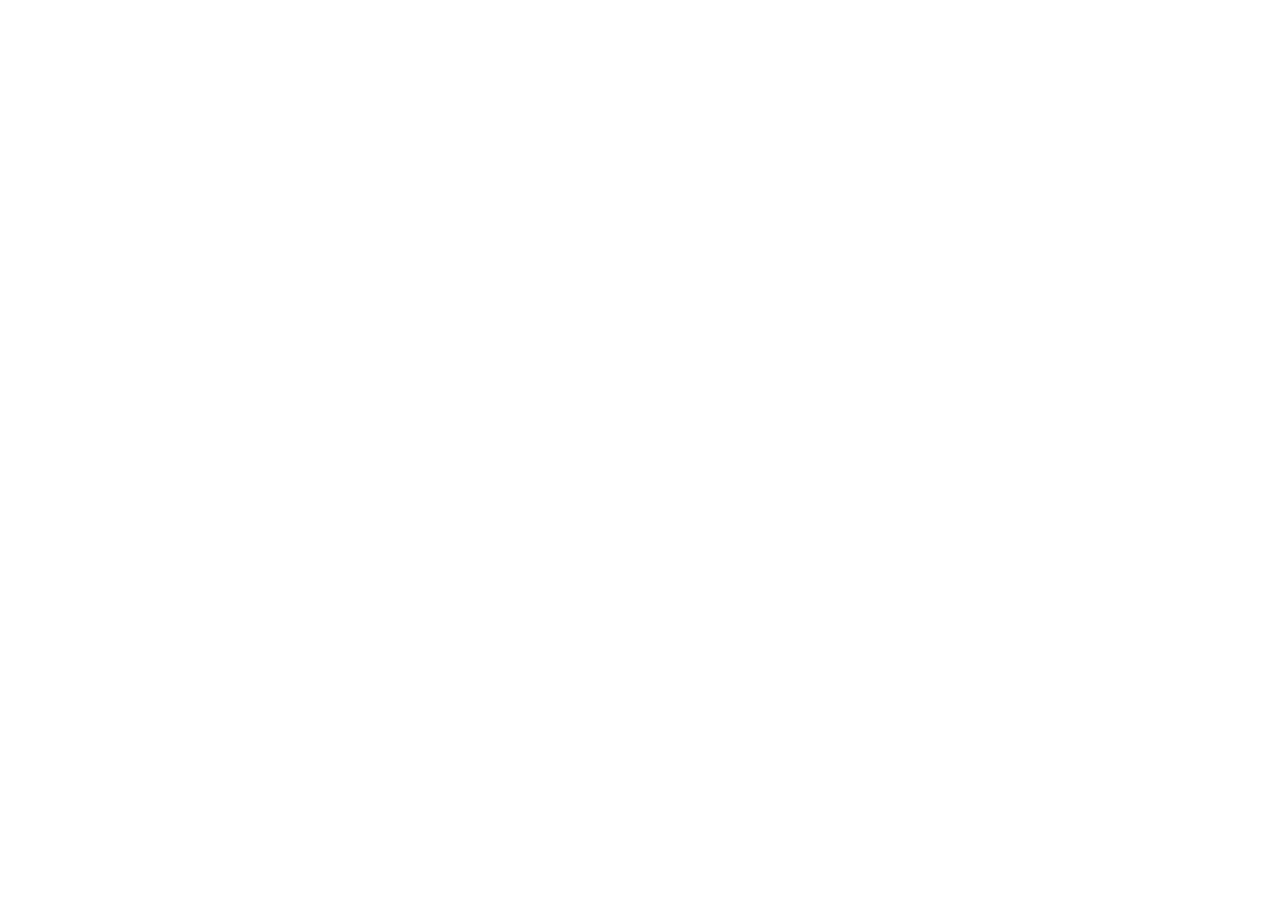
==== index.html @ b4256810 "first commit" ====
<!DOCTYPE html>
<html lang="en">
<head>
    <meta charset="UTF-8">
    <meta name="viewport" content="width=device-width, initial-scale=1.0">
    <title>7in1 Impact Ecosystem</title>
    <!-- Bootstrap CSS -->
    <link href="https://cdn.jsdelivr.net/npm/bootstrap@5.3.0/dist/css/bootstrap.min.css" rel="stylesheet">
    <!-- Font Awesome -->
    <link rel="stylesheet" href="https://cdnjs.cloudflare.com/ajax/libs/font-awesome/6.4.0/css/all.min.css">
    <!-- Google Fonts -->
    <link href="https://fonts.googleapis.com/css2?family=Outfit:wght@300;400;600;800&family=Inter:wght@300;400;600&display=swap" rel="stylesheet">
    <!-- Custom CSS -->
    <link rel="stylesheet" href="style.css">
</head>
<body>
    <!-- Animated Particles Background -->
    <div id="particles-js" style="position: fixed; top: 0; left: 0; width: 100%; height: 100%; z-index: -1;"></div>
    <div id="app" v-cloak>
        <!-- Navigation Bar -->
        <nav class="navbar navbar-expand-lg fixed-top custom-nav" :class="{'scrolled': isScrolled}">
            <div class="container">
                <a class="navbar-brand text-gradient" href="#">
                    <i class="fa-solid fa-globe"></i> 7in1 Impact Ecosystem
                </a>
                <button class="navbar-toggler" type="button" data-bs-toggle="collapse" data-bs-toggle="collapse" data-bs-target="#navbarNav" aria-controls="navbarNav" aria-expanded="false" aria-label="Toggle navigation">
                    <span class="navbar-toggler-icon"></span>
                </button>
                <div class="collapse navbar-collapse" id="navbarNav">
                    <ul class="navbar-nav ms-auto">
                        <li class="nav-item">
                            <a class="nav-link nav-hover" href="#featured">Featured</a>
                        </li>
                        <li class="nav-item">
                            <a class="nav-link nav-hover" href="#marketplace">MarketPlace</a>
                        </li>
                        <li class="nav-item">
                            <a class="nav-link nav-hover" href="#services">Services</a>
                        </li>
                        <li class="nav-item">
                            <a class="nav-link nav-hover" href="#ngo-finder">NGO Finder</a>
                        </li>
                        <li class="nav-item">
                            <a class="nav-link nav-hover" href="#admin">Admin</a>
                        </li>
                        <li class="nav-item dropdown">
                            <a class="nav-link dropdown-toggle nav-hover" href="#" id="joinUsDropdown" role="button" data-bs-toggle="dropdown" aria-expanded="false">
                                JoinUs
                            </a>
                            <ul class="dropdown-menu custom-dropdown" aria-labelledby="joinUsDropdown">
                                <li><a class="dropdown-item" href="https://forms.gle/7NYadWarP4W64kip8" target="_blank"><i class="fa-solid fa-handshake"></i> VOLUNTEER</a></li>
                                <li><a class="dropdown-item" href="https://forms.gle/3xSx2DRRLrf7gck87 " target="_blank"><i class="fa-solid fa-house-chimney-medical"></i> NGO</a></li>
                                <li><a class="dropdown-item" href="https://forms.gle/kdPxoanTKxRAXRpi9" target="_blank"><i class="fa-solid fa-building"></i> CSR COMPANY</a></li>
                            </ul>
                        </li>
                    </ul>
                </div>
            </div>
        </nav>

        <!-- Hero Section -->
        <section class="hero-section" id="hero">
            <div class="hero-overlay"></div>
            <div class="container h-100">
                <div class="row h-100 align-items-center justify-content-center text-center">
                    <div class="col-lg-10 hero-content">
                        <h1 class="display-3 fw-bold text-white animate-fade-in-up">WELCOME To 7in1 Impact Ecosystem</h1>
                        <p class="lead mt-4 animate-fade-in-up delay-1">Connecting NGOs, volunteers and Companies To Create A Real Social Impact In India..</p>
                        <h4 class="fst-italic text-glow mt-4 animate-fade-in-up delay-2">"Be the change you wish to see in the world"</h4>
                        <div class="mt-5 animate-fade-in-up delay-3">
                            <a href="#featured" class="btn btn-glow rounded-pill px-5 py-3">Explore Now</a>
                        </div>
                    </div>
                </div>
            </div>
        </section>

        <!-- Featured Section -->
        <section class="featured-section section-padding" id="featured">
            <div class="container">
                <div class="text-center mb-5 section-title-wrapper">
                    <h2 class="section-title text-white">FEATURED</h2>
                    <div class="title-underline"></div>
                </div>
                
                <div class="row g-4">
                    <!-- Featured Item 1 -->
                    <div class="col-lg-4 col-md-6">
                        <div class="feature-card glass-card">
                            <div class="card-img-wrapper">
                                <img src="imag/Volunteer.jpeg" class="card-img-top" alt="Featured Impact 1">
                                <div class="img-overlay"></div>
                            </div>
                            <div class="card-body">
                                <h4 class="card-title text-white">Empower Volunteers</h4>
                                <p class="card-text text-white">Join forces with passionate individuals and make a tangible difference in the community through active participation and support.</p>
                            </div>
                        </div>
                    </div>
                    <!-- Featured Item 2 -->
                    <div class="col-lg-4 col-md-6">
                        <div class="feature-card glass-card">
                            <div class="card-img-wrapper">
                                <img src="imag/ngo directory.jpeg" class="card-img-top" alt="Featured Impact 2">
                                <div class="img-overlay"></div>
                            </div>
                            <div class="card-body">
                                <h4 class="card-title text-white">Support NGOs</h4>
                                <p class="card-text text-white">Empower grassroots organizations by providing them with the necessary resources and tools to scale their social impact.</p>
                            </div>
                        </div>
                    </div>
                    <!-- Featured Item 3 -->
                    <div class="col-lg-4 col-md-6">
                        <div class="feature-card glass-card">
                            <div class="card-img-wrapper">
                                <img src="imag/CSR project.jpeg" class="card-img-top" alt="Featured Impact 3">
                                <div class="img-overlay"></div>
                            </div>
                            <div class="card-body">
                                <h4 class="card-title text-white">CSR Initiatives</h4>
                                <p class="card-text text-white">Facilitate impactful corporate social responsibility programs that align with sustainable development goals for a better tomorrow.</p>
                            </div>
                        </div>
                    </div>
                    <!-- Featured Item 4 -->
                    <div class="col-lg-4 col-md-6">
                        <div class="feature-card glass-card">
                            <div class="card-img-wrapper">
                                <img src="imag/real_impact.png" class="card-img-top" alt="Featured Impact 4">
                                <div class="img-overlay"></div>
                            </div>
                            <div class="card-body">
                                <h4 class="card-title text-white">Make a Real Impact</h4>
                                <p class="card-text text-white">Experience the joy of transforming lives and creating a self-sustaining ecosystem that fosters growth, hope, and real change.</p>
                            </div>
                        </div>
                    </div>
                    <!-- Featured Item 5 -->
                    <div class="col-lg-4 col-md-6">
                        <div class="feature-card glass-card">
                            <div class="card-img-wrapper">
                                <img src="https://images.unsplash.com/photo-1542601906990-b4d3fb778b09?auto=format&fit=crop&w=600&q=80" class="card-img-top" alt="Featured Impact 5">
                                <div class="img-overlay"></div>
                            </div>
                            <div class="card-body">
                                <h4 class="card-title text-white">Drive Sustainability</h4>
                                <p class="card-text text-white">Adopt and promote eco-friendly practices to protect our environment and ensure a greener, sustainable future for generations.</p>
                            </div>
                        </div>
                    </div>
                    <!-- Featured Item 6 -->
                    <div class="col-lg-4 col-md-6">
                        <div class="feature-card glass-card">
                            <div class="card-img-wrapper">
                                <img src="https://images.unsplash.com/photo-1576091160399-112ba8d25d1d?auto=format&fit=crop&w=600&q=80" class="card-img-top" alt="Featured Impact 6">
                                <div class="img-overlay"></div>
                            </div>
                            <div class="card-body">
                                <h4 class="card-title text-white">Community Health</h4>
                                <p class="card-text text-white">Improve well-being and healthcare awareness among rural and urban sectors to build stronger, healthier communities together.</p>
                            </div>
                        </div>
                    </div>
                </div>
            </div>
        </section>

        <!-- NGO Marketplace Section -->
        <section class="marketplace-section section-padding" id="marketplace">
            <div class="container">
                <div class="text-center mb-5 section-title-wrapper">
                    <h2 class="section-title text-white">NGO MarketPlace</h2>
                    <div class="title-underline"></div>
                </div>

                <div class="row g-4 justify-content-center">
                    <!-- Marketplace Item 1 -->
                    <div class="col-lg-4 col-md-6">
                        <div class="market-card glass-card">
                            <div class="card-img-wrapper">
                                <img src="imag/Handcrafted  Diyas.jpeg" class="card-img-top" alt="Marketplace Product 1">
                                <div class="badge-custom">Handmade</div>
                            </div>
                            <div class="card-body text-center">
                                <h5 class="card-heading text-white">Handcrafted  Diyas</h5>
                                <h6 class="card-title text-white mb-3">Every diya is a spark of hope, created by a visually impaired artisan. Light up a dream this festive season.</h6>
                                <h3 class="price-tag text-white mb-4">₹649</h3>
                                <button class="btn btn-outline-glow rounded-pill w-100 text-white">View More <i class="fa-solid fa-arrow-right ms-2"></i></button>
                            </div>
                        </div>
                    </div>
                    <!-- Marketplace Item 2 -->
                    <div class="col-lg-4 col-md-6">
                        <div class="market-card glass-card">
                            <div class="card-img-wrapper">
                                <img src="imag/Eco-Friendly Tote Bags.jpeg" class="card-img-top" alt="Marketplace Product 2">
                                <div class="badge-custom">Handmade</div>
                            </div>
                            <div class="card-body text-center">
                                <h5 class="card-heading text-white">Eco-Friendly Tote Bags</h5>
                                <h6 class="card-title text-white mb-3">Woven with purpose, each bag tells a story of resilience and independence—buy a bag, be a beacon of change</h6>
                                <h3 class="price-tag text-white mb-4">₹799</h3>
                                <button class="btn btn-outline-glow rounded-pill w-100 text-white">View More <i class="fa-solid fa-arrow-right ms-2"></i></button>
                            </div>
                        </div>
                    </div>
                    <!-- Marketplace Item 3 -->
                    <div class="col-lg-4 col-md-6">
                        <div class="market-card glass-card">
                            <div class="card-img-wrapper">
                                <img src="imag/Natural Bamboo Basket.jpeg" class="card-img-top" alt="Marketplace Product 3">
                                <div class="badge-custom">Handmade</div>
                            </div>
                            <div class="card-body text-center">
                                <h5 class="card-heading text-white">Natural Bamboo Basket</h5>
                                <h6 class="card-title text-white mb-3">"Eco-friendly choices that empower lives. Choose bamboo, choose a purpose."</h6>
                                <h3 class="price-tag text-white mb-4">₹949</h3>
                                <button class="btn btn-outline-glow rounded-pill w-100 text-white">View More <i class="fa-solid fa-arrow-right ms-2"></i></button>
                            </div>
                        </div>
                    </div>
                </div>
            </div>
        </section>
        
        <!-- Platform Monetization Services Section -->
        <section class="services-section section-padding" id="services">
            <div class="container">
                <div class="text-center mb-5 section-title-wrapper">
                    <h2 class="section-title text-white">Platform Monetization Services</h2>
                    <div class="title-underline"></div>
                </div>
                <div class="row g-4">
                    <!-- Service Item 1 -->
                    <div class="col-lg-4 col-md-6">
                        <div class="service-card white-card text-center transition-hover">
                            <div class="card-body p-4">
                                <h4 class="card-title text-dark-gradient mb-4 fw-bold">NGO Marketing Services</h4>
                                <div class="card-img-wrapper mb-4 custom-img-rect">
                                    <img src="https://images.unsplash.com/photo-1557838923-2985c318be48?auto=format&fit=crop&w=600&q=80" class="img-fluid" alt="Service 1">
                                </div>
                                <p class="card-text text-dark-gradient">Amplify your reach and impact.</p>
                            </div>
                        </div>
                    </div>
                    <!-- Service Item 2 -->
                    <div class="col-lg-4 col-md-6">
                        <div class="service-card white-card text-center transition-hover">
                            <div class="card-body p-4">
                                <h4 class="card-title text-dark-gradient mb-4 fw-bold">Impact Report</h4>
                                <div class="card-img-wrapper mb-4 custom-img-rect">
                                    <img src="https://images.unsplash.com/photo-1460925895917-afdab827c52f?auto=format&fit=crop&w=600&q=80" alt="Impact Report" class="img-fluid" alt="Service 2">
                                </div>
                                <p class="card-text text-dark-gradient">Detailed analytics of your growth.</p>
                            </div>
                        </div>
                    </div>
                    <!-- Service Item 3 -->
                    <div class="col-lg-4 col-md-6">
                        <div class="service-card white-card text-center transition-hover">
                            <div class="card-body p-4">
                                <h4 class="card-title text-dark-gradient mb-4 fw-bold">Data Management</h4>
                                <div class="card-img-wrapper mb-4 custom-img-rect">
                                    <img src="https://images.unsplash.com/photo-1504868584819-f8e8b4b6d7e3?auto=format&fit=crop&w=600&q=80" class="img-fluid" alt="Service 3">
                                </div>
                                <p class="card-text text-dark-gradient">Secure and efficient data handling.</p>
                            </div>
                        </div>
                    </div>
                    <!-- Service Item 4 -->
                    <div class="col-lg-4 col-md-6">
                        <div class="service-card white-card text-center transition-hover">
                            <div class="card-body p-4">
                                <h4 class="card-title text-dark-gradient mb-4 fw-bold">Volunteer Campaigns</h4>
                                <div class="card-img-wrapper mb-4 custom-img-rect">
                                    <img src="https://images.unsplash.com/photo-1542810634-71277d95dcbb?auto=format&fit=crop&w=600&q=80" class="img-fluid" alt="Service 4">
                                </div>
                                <p class="card-text text-dark-gradient">Mobilize teams for your core cause.</p>
                            </div>
                        </div>
                    </div>
                    <!-- Service Item 5 -->
                    <div class="col-lg-4 col-md-6">
                        <div class="service-card white-card text-center transition-hover">
                            <div class="card-body p-4">
                                <h4 class="card-title text-dark-gradient mb-4 fw-bold">Our Events</h4>
                                <div class="card-img-wrapper mb-4 custom-img-rect">
                                    <img src="https://images.unsplash.com/photo-1505373877841-8d25f7d46678?auto=format&fit=crop&w=600&q=80" class="img-fluid" alt="Service 5">
                                </div>
                                <p class="card-text text-dark-gradient">Join community-driven gatherings.</p>
                            </div>
                        </div>
                    </div>
                    <!-- Service Item 6 -->
                    <div class="col-lg-4 col-md-6">
                        <div class="service-card white-card text-center transition-hover">
                            <div class="card-body p-4">
                                <h4 class="card-title text-dark-gradient mb-4 fw-bold">Events Highlights</h4>
                                <div class="card-img-wrapper mb-4 custom-img-rect">
                                    <img src="https://images.unsplash.com/photo-1514525253161-7a46d19cd819?auto=format&fit=crop&w=600&q=80" class="img-fluid" alt="Service 6">
                                </div>
                                <p class="card-text text-dark-gradient">Relive our most impactful moments.</p>
                            </div>
                        </div>
                    </div>
                </div>
            </div>
        </section>

        <!-- Find NGOs Near You Section -->
        <section class="ngo-finder-section section-padding" id="ngo-finder">
            <div class="container">
                <div class="text-center mb-5 section-title-wrapper">
                    <h2 class="section-title text-white">Find NGOs Near You</h2>
                    <div class="title-underline"></div>
                </div>
                
                <!-- Search Box -->
                <div class="row justify-content-center mb-5 animate-fade-in-up">
                    <div class="col-lg-8">
                        <div class="search-box-wrapper glass-card p-2 d-flex align-items-center">
                            <i class="fa-solid fa-location-dot ms-3 me-2 fs-4" style="color: var(--primary-light);"></i>
                            <input type="text" v-model="searchQuery" @keyup.enter="searchLocation" class="form-control border-0 bg-transparent text-white custom-search-input" placeholder="Search by City, Pincode, or Address...">
                            <button @click="searchLocation" class="btn btn-glow rounded-pill px-4 px-md-5 ms-2 fw-bold">Search</button>
                        </div>
                    </div>
                </div>

                <!-- Map -->
                <div class="row animate-fade-in-up delay-1">
                    <div class="col-12">
                        <div class="map-wrapper glass-card p-3">
                            <div class="map-container" style="border-radius: 15px; overflow: hidden; position: relative; width: 100%; height: 500px;">
                                <!-- Google Map embedded inside -->
                                <iframe 
                                    :src="mapSrc" 
                                    width="100%" height="100%" style="border:0;" allowfullscreen="" loading="lazy" referrerpolicy="no-referrer-when-downgrade">
                                </iframe>
                                <div class="map-overlay"></div>
                            </div>
                        </div>
                    </div>
                </div>
            </div>
        </section>
        
        <!-- Footer snippet -->
        <footer class="footer-section py-4 text-center">
            <div class="container">
                <p class="mb-0 text-muted">&copy; 2026 7in1 Impact Ecosystem. All rights reserved.</p>
            </div>
        </footer>
    </div>

    <!-- Vue 3 -->
    <script src="https://unpkg.com/vue@3/dist/vue.global.js"></script>
    <!-- Bootstrap JS Bundle -->
    <script src="https://cdn.jsdelivr.net/npm/bootstrap@5.3.0/dist/js/bootstrap.bundle.min.js"></script>
    <!-- Particles JS -->
    <script src="https://cdn.jsdelivr.net/particles.js/2.0.0/particles.min.js"></script>
    <script>
        particlesJS('particles-js', {
            "particles": {
                "number": { "value": 80, "density": { "enable": true, "value_area": 800 } },
                "color": { "value": ["#9b51e0", "#f06292", "#bb86fc"] },
                "shape": { "type": "circle" },
                "opacity": { "value": 0.5, "random": true },
                "size": { "value": 4, "random": true },
                "line_linked": { "enable": true, "distance": 150, "color": "#9b51e0", "opacity": 0.3, "width": 1 },
                "move": { "enable": true, "speed": 2, "direction": "none", "random": true, "out_mode": "out" }
            },
            "interactivity": {
                "detect_on": "canvas",
                "events": {
                    "onhover": { "enable": true, "mode": "grab" },
                    "onclick": { "enable": true, "mode": "push" },
                    "resize": true
                },
                "modes": {
                    "grab": { "distance": 140, "line_linked": { "opacity": 0.8 } },
                    "push": { "particles_nb": 4 }
                }
            },
            "retina_detect": true
        });
    </script>
    <!-- Custom Script -->
    <script src="app.js"></script>
</body>
</html>
---- style.css ----
:root {
    --primary: #9b51e0;
    --primary-light: #bb86fc;
    --secondary: #f06292;
    --dark-bg: #0b0c10;
    --dark-surface: #1f2833;
    --text-main: #ffffff;
    --text-muted: #c5c6c7;
    --glass-bg: rgba(31, 40, 51, 0.4);
    --glass-border: rgba(255, 255, 255, 0.1);
    --neon-glow: 0 0 10px rgba(155, 81, 224, 0.5), 0 0 20px rgba(240, 98, 146, 0.5);
    --transition: all 0.3s ease-in-out;
}

body {
    font-family: 'Inter', sans-serif;
    background: linear-gradient(-45deg, #0b0c10, #170d24, #121a2f, #1e0b24);
    background-size: 400% 400%;
    animation: gradientBG 15s ease infinite;
    color: var(--text-main);
    overflow-x: hidden;
    position: relative;
}

@keyframes gradientBG {
    0% { background-position: 0% 50%; }
    50% { background-position: 100% 50%; }
    100% { background-position: 0% 50%; }
}

h1, h2, h3, h4, h5, h6 {
    font-family: 'Outfit', sans-serif;
}

/* Typography & Utility */
.text-gradient {
    background: linear-gradient(45deg, var(--primary-light), var(--secondary));
    -webkit-background-clip: text;
    -webkit-text-fill-color: transparent;
    background-clip: text;
}
.text-gradient-light {
    background: linear-gradient(to right, #ffffff, var(--primary-light), var(--secondary));
    -webkit-background-clip: text;
    -webkit-text-fill-color: transparent;
    background-clip: text;
}
.text-dark-gradient {
    background: linear-gradient(45deg, #141e30, #243b55);
    -webkit-background-clip: text;
    -webkit-text-fill-color: transparent;
    background-clip: text;
}
.text-glow {
    text-shadow: 0 0 15px rgba(255, 255, 255, 0.6);
}
.section-padding {
    padding: 100px 0;
}
[v-cloak] {
    display: none;
}

/* Animations */
@keyframes fadeInUp {
    from {
        opacity: 0;
        transform: translateY(30px);
    }
    to {
        opacity: 1;
        transform: translateY(0);
    }
}
.animate-fade-in-up {
    animation: fadeInUp 1s ease forwards;
    opacity: 0;
}
.delay-1 { animation-delay: 0.2s; }
.delay-2 { animation-delay: 0.4s; }
.delay-3 { animation-delay: 0.6s; }

/* Navbar */
.custom-nav {
    transition: var(--transition);
    padding: 20px 0;
    background: transparent;
}
.custom-nav.scrolled {
    background: rgba(11, 12, 16, 0.9);
    backdrop-filter: blur(10px);
    padding: 10px 0;
    border-bottom: 1px solid var(--glass-border);
    box-shadow: 0 4px 30px rgba(0, 0, 0, 0.5);
}
.navbar-brand {
    font-weight: 800;
    font-size: 1.5rem;
    letter-spacing: 1px;
}
.nav-hover {
    color: var(--text-main) !important;
    font-weight: 600;
    position: relative;
    padding: 0.5rem 1rem !important;
    margin: 0 5px;
    transition: var(--transition);
}
.nav-hover::after {
    content: '';
    position: absolute;
    width: 0;
    height: 2px;
    bottom: 0;
    left: 50%;
    background: linear-gradient(45deg, var(--primary), var(--secondary));
    transition: var(--transition);
    transform: translateX(-50%);
    box-shadow: 0 0 8px var(--primary);
}
.nav-hover:hover::after {
    width: 80%;
}
.nav-hover:hover {
    color: var(--primary-light) !important;
    transform: translateY(-2px);
}

/* Dropdown */
.custom-dropdown {
    background: rgba(31, 40, 51, 0.85);
    backdrop-filter: blur(15px);
    border: 1px solid var(--glass-border);
    border-radius: 12px;
    padding: 10px 0;
    box-shadow: 0 10px 30px rgba(0, 0, 0, 0.5);
    animation: fadeInUp 0.3s ease forwards;
}
.custom-dropdown .dropdown-item {
    color: var(--text-main);
    padding: 10px 20px;
    font-weight: 500;
    transition: var(--transition);
    display: flex;
    align-items: center;
    gap: 10px;
}
.custom-dropdown .dropdown-item:hover {
    background: rgba(255, 255, 255, 0.1);
    color: var(--primary-light);
    transform: translateX(5px);
}

/* Hero Section */
.hero-section {
    position: relative;
    height: 100vh;
    background: url('assets/img/hero.png') center/cover no-repeat fixed;
    display: flex;
    align-items: center;
}
.hero-overlay {
    position: absolute;
    top: 0; left: 0; width: 100%; height: 100%;
    background: linear-gradient(135deg, rgba(11, 12, 16, 0.9) 0%, rgba(31, 40, 51, 0.7) 100%);
    z-index: 1;
}
.hero-content {
    position: relative;
    z-index: 2;
}
.hero-content .display-3 {
    letter-spacing: 2px;
}
.hero-content .lead {
    font-size: 1.3rem;
    color: #e0e0e0;
}

/* Buttons */
.btn-glow {
    background: linear-gradient(45deg, var(--primary), var(--secondary));
    color: white;
    font-weight: 600;
    border: none;
    transition: var(--transition);
    box-shadow: 0 4px 15px rgba(155, 81, 224, 0.4);
}
.btn-glow:hover {
    transform: translateY(-3px) scale(1.05);
    box-shadow: var(--neon-glow);
    color: white;
}
.btn-outline-glow {
    background: transparent;
    color: var(--text-main);
    border: 2px solid var(--primary);
    font-weight: 600;
    transition: var(--transition);
}
.btn-outline-glow:hover {
    background: var(--primary);
    box-shadow: 0 0 15px var(--primary);
    color: white;
    transform: translateY(-2px);
}

/* Section Title */
.section-title-wrapper {
    position: relative;
    display: inline-block;
}
.section-title {
    font-weight: 800;
    font-size: 2.5rem;
    letter-spacing: 2px;
    margin-bottom: 10px;
}
.title-underline {
    height: 4px;
    width: 60px;
    background: linear-gradient(90deg, var(--primary), var(--secondary));
    margin: 0 auto;
    border-radius: 2px;
    box-shadow: 0 0 10px var(--primary);
}

/* Cards (Glassmorphism) */
.glass-card {
    background: var(--glass-bg);
    backdrop-filter: blur(12px);
    border: 1px solid var(--glass-border);
    border-radius: 20px;
    overflow: hidden;
    transition: var(--transition);
    height: 100%;
}
.glass-card:hover {
    transform: translateY(-10px);
    box-shadow: 0 15px 35px rgba(0, 0, 0, 0.5), 0 0 15px rgba(155, 81, 224, 0.2);
    border-color: rgba(255, 255, 255, 0.2);
}
.white-card {
    background: rgba(255, 255, 255, 0.65);
    backdrop-filter: blur(15px);
    -webkit-backdrop-filter: blur(15px);
    border: 1px solid rgba(255, 255, 255, 0.5);
    border-radius: 20px;
    overflow: hidden;
    transition: var(--transition);
    height: 100%;
    box-shadow: 0 8px 32px 0 rgba(31, 38, 135, 0.37);
}
.white-card:hover {
    transform: translateY(-10px);
    background: rgba(255, 255, 255, 0.85);
    box-shadow: 0 15px 35px rgba(0, 0, 0, 0.2), 0 0 15px rgba(155, 81, 224, 0.3);
    border-color: rgba(255, 255, 255, 0.8);
}
.card-img-wrapper {
    position: relative;
    overflow: hidden;
}
.glass-card img {
    transition: transform 0.6s ease;
    height: 250px;
    object-fit: cover;
    width: 100%;
}
.glass-card:hover img {
    transform: scale(1.1);
}
.img-overlay {
    position: absolute;
    top: 0; left: 0; width: 100%; height: 100%;
    background: linear-gradient(to top, rgba(11,12,16,1), transparent);
    opacity: 0.8;
}
.feature-card .card-body {
    padding: 25px;
    position: relative;
    z-index: 2;
}
.feature-card .card-title {
    font-weight: 700;
    margin-bottom: 15px;
}

/* MarketPlace Card */
.market-card {
    position: relative;
}
.market-card .card-img-wrapper img {
    height: 300px;
}
.badge-custom {
    position: absolute;
    top: 15px;
    right: 15px;
    background: linear-gradient(45deg, var(--secondary), #ff9a9e);
    color: white;
    padding: 5px 15px;
    border-radius: 20px;
    font-size: 0.85rem;
    font-weight: 600;
    box-shadow: 0 4px 10px rgba(0,0,0,0.3);
    z-index: 2;
}
.market-card .card-body {
    padding: 30px 20px;
}
.market-card .card-heading {
    font-weight: 700;
    font-size: 1.4rem;
}
.market-card .price-tag {
    font-weight: 800;
    font-size: 2rem;
}
/* Service Card */
.custom-img-rect {
    width: 100%;
    height: 180px;
    border-radius: 12px;
    overflow: hidden;
    border: 2px solid var(--primary);
    box-shadow: 0 0 15px rgba(155, 81, 224, 0.3);
    transition: var(--transition);
}
.custom-img-rect img {
    width: 100%;
    height: 100%;
    object-fit: cover;
    transition: transform 0.5s ease;
}
.transition-hover:hover .custom-img-rect {
    border-color: var(--secondary);
    box-shadow: 0 0 25px rgba(240, 98, 146, 0.5);
}
.transition-hover:hover .custom-img-rect img {
    transform: scale(1.08);
}

/* NGO Finder */
.search-box-wrapper {
    border-radius: 50px;
    box-shadow: 0 5px 20px rgba(0,0,0,0.4);
}
.custom-search-input:focus {
    outline: none;
    box-shadow: none;
    background: transparent !important;
    color: white !important;
}
.custom-search-input::placeholder {
    color: rgba(255, 255, 255, 0.5);
}
.map-container {
    box-shadow: 0 10px 30px rgba(0,0,0,0.5);
}
.map-overlay {
    position: absolute;
    top: 0; left: 0; width: 100%; height: 100%;
    pointer-events: none;
    border: 2px solid rgba(255,255,255,0.05);
    border-radius: 15px;
    box-shadow: inset 0 0 20px rgba(0,0,0,0.5);
}

/* Responsive */
@media (max-width: 991px) {
    .custom-nav {
        background: rgba(11, 12, 16, 0.95);
        backdrop-filter: blur(10px);
    }
    .hero-content .display-3 {
        font-size: 2.5rem;
    }
}
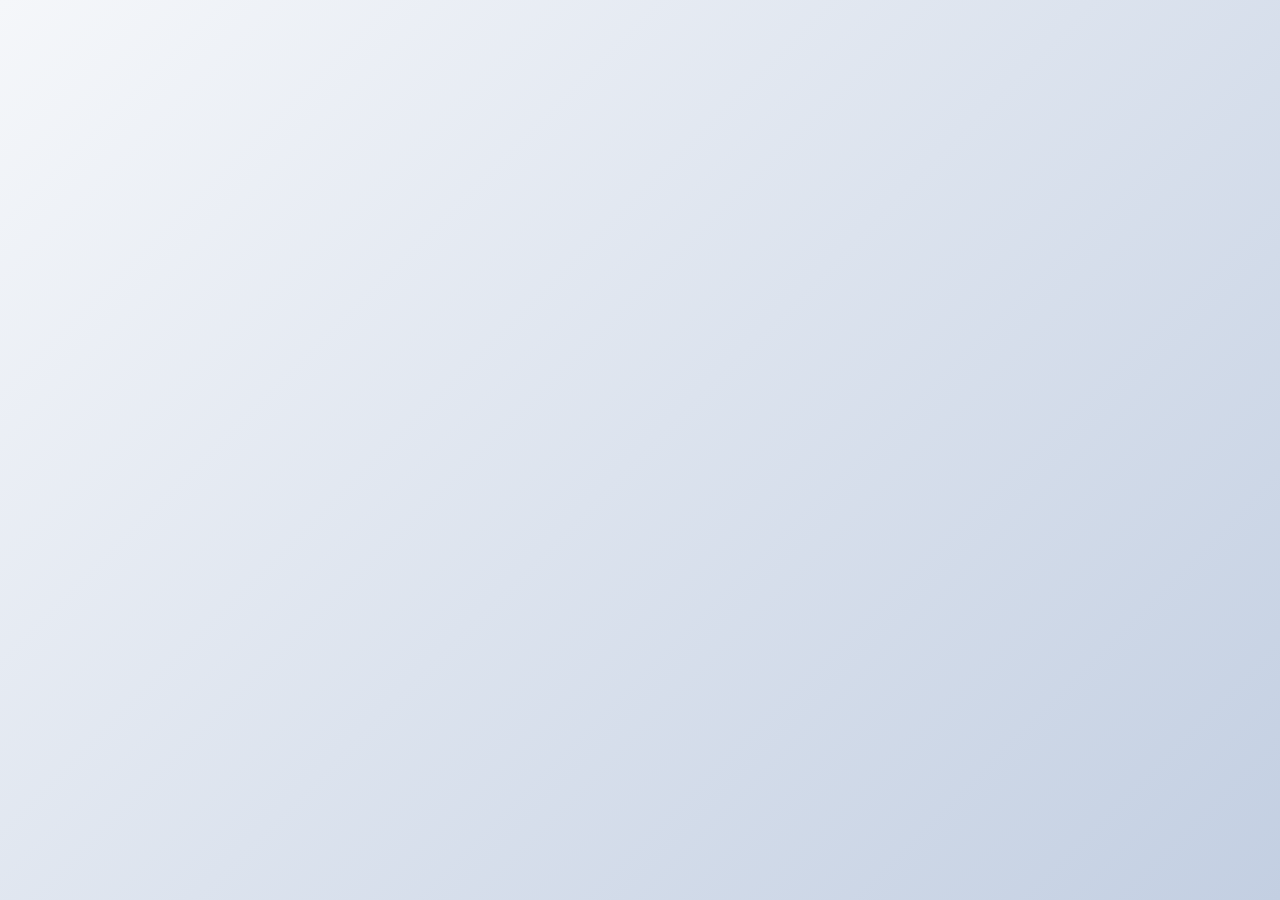
==== commit e4be9a84: "first commit" ====
--- a/index.html
+++ b/index.html
@@ -14,8 +14,8 @@
     <link rel="stylesheet" href="style.css">
 </head>
 <body>
-    <!-- Animated Particles Background -->
-    <div id="particles-js" style="position: fixed; top: 0; left: 0; width: 100%; height: 100%; z-index: -1;"></div>
+    <!-- Static Background -->
+    <div style="position: fixed; top: 0; left: 0; width: 100%; height: 100%; z-index: -1; background: linear-gradient(135deg, #f5f7fa, #c3cfe2);"></div>
     <div id="app" v-cloak>
         <!-- Navigation Bar -->
         <nav class="navbar navbar-expand-lg fixed-top custom-nav" :class="{'scrolled': isScrolled}">
@@ -64,9 +64,9 @@
             <div class="container h-100">
                 <div class="row h-100 align-items-center justify-content-center text-center">
                     <div class="col-lg-10 hero-content">
-                        <h1 class="display-3 fw-bold text-white animate-fade-in-up">WELCOME To 7in1 Impact Ecosystem</h1>
-                        <p class="lead mt-4 animate-fade-in-up delay-1">Connecting NGOs, volunteers and Companies To Create A Real Social Impact In India..</p>
-                        <h4 class="fst-italic text-glow mt-4 animate-fade-in-up delay-2">"Be the change you wish to see in the world"</h4>
+                        <h1 class="display-4 fw-bold text-dark animate-fade-in-up">WELCOME To 7in1 Impact Ecosystem</h1>
+                        <p class="lead mt-4 text-black animate-fade-in-up delay-1">Connecting NGOs, volunteers and Companies To Create A Real Social Impact In India..</p>
+                        <h4 class="fst-italic text-glow mt-2 animate-fade-in-up delay-2">"Be the change you wish to see in the world"</h4>
                         <div class="mt-5 animate-fade-in-up delay-3">
                             <a href="#featured" class="btn btn-glow rounded-pill px-5 py-3">Explore Now</a>
                         </div>
@@ -79,7 +79,7 @@
         <section class="featured-section section-padding" id="featured">
             <div class="container">
                 <div class="text-center mb-5 section-title-wrapper">
-                    <h2 class="section-title text-white">FEATURED</h2>
+                    <h2 class="section-title text-dark">FEATURED</h2>
                     <div class="title-underline"></div>
                 </div>
                 
@@ -92,8 +92,8 @@
                                 <div class="img-overlay"></div>
                             </div>
                             <div class="card-body">
-                                <h4 class="card-title text-white">Empower Volunteers</h4>
-                                <p class="card-text text-white">Join forces with passionate individuals and make a tangible difference in the community through active participation and support.</p>
+                                <h4 class="card-title text-dark">Empower Volunteers</h4>
+                                <p class="card-text text-dark">Join forces with passionate individuals and make a tangible difference in the community through active participation and support.</p>
                             </div>
                         </div>
                     </div>
@@ -105,8 +105,8 @@
                                 <div class="img-overlay"></div>
                             </div>
                             <div class="card-body">
-                                <h4 class="card-title text-white">Support NGOs</h4>
-                                <p class="card-text text-white">Empower grassroots organizations by providing them with the necessary resources and tools to scale their social impact.</p>
+                                <h4 class="card-title text-dark">Support NGOs</h4>
+                                <p class="card-text text-dark">Empower grassroots organizations by providing them with the necessary resources and tools to scale their social impact.</p>
                             </div>
                         </div>
                     </div>
@@ -118,8 +118,8 @@
                                 <div class="img-overlay"></div>
                             </div>
                             <div class="card-body">
-                                <h4 class="card-title text-white">CSR Initiatives</h4>
-                                <p class="card-text text-white">Facilitate impactful corporate social responsibility programs that align with sustainable development goals for a better tomorrow.</p>
+                                <h4 class="card-title text-dark">CSR Initiatives</h4>
+                                <p class="card-text text-dark">Facilitate impactful corporate social responsibility programs that align with sustainable development goals for a better tomorrow.</p>
                             </div>
                         </div>
                     </div>
@@ -131,8 +131,8 @@
                                 <div class="img-overlay"></div>
                             </div>
                             <div class="card-body">
-                                <h4 class="card-title text-white">Make a Real Impact</h4>
-                                <p class="card-text text-white">Experience the joy of transforming lives and creating a self-sustaining ecosystem that fosters growth, hope, and real change.</p>
+                                <h4 class="card-title text-dark">Make a Real Impact</h4>
+                                <p class="card-text text-dark">Experience the joy of transforming lives and creating a self-sustaining ecosystem that fosters growth, hope, and real change.</p>
                             </div>
                         </div>
                     </div>
@@ -144,8 +144,8 @@
                                 <div class="img-overlay"></div>
                             </div>
                             <div class="card-body">
-                                <h4 class="card-title text-white">Drive Sustainability</h4>
-                                <p class="card-text text-white">Adopt and promote eco-friendly practices to protect our environment and ensure a greener, sustainable future for generations.</p>
+                                <h4 class="card-title text-dark">Drive Sustainability</h4>
+                                <p class="card-text text-dark">Adopt and promote eco-friendly practices to protect our environment and ensure a greener, sustainable future for generations.</p>
                             </div>
                         </div>
                     </div>
@@ -157,8 +157,8 @@
                                 <div class="img-overlay"></div>
                             </div>
                             <div class="card-body">
-                                <h4 class="card-title text-white">Community Health</h4>
-                                <p class="card-text text-white">Improve well-being and healthcare awareness among rural and urban sectors to build stronger, healthier communities together.</p>
+                                <h4 class="card-title text-dark">Community Health</h4>
+                                <p class="card-text text-dark">Improve well-being and healthcare awareness among rural and urban sectors to build stronger, healthier communities together.</p>
                             </div>
                         </div>
                     </div>
@@ -170,7 +170,7 @@
         <section class="marketplace-section section-padding" id="marketplace">
             <div class="container">
                 <div class="text-center mb-5 section-title-wrapper">
-                    <h2 class="section-title text-white">NGO MarketPlace</h2>
+                    <h2 class="section-title text-dark">NGO MarketPlace</h2>
                     <div class="title-underline"></div>
                 </div>
 
@@ -183,10 +183,10 @@
                                 <div class="badge-custom">Handmade</div>
                             </div>
                             <div class="card-body text-center">
-                                <h5 class="card-heading text-white">Handcrafted  Diyas</h5>
-                                <h6 class="card-title text-white mb-3">Every diya is a spark of hope, created by a visually impaired artisan. Light up a dream this festive season.</h6>
-                                <h3 class="price-tag text-white mb-4">₹649</h3>
-                                <button class="btn btn-outline-glow rounded-pill w-100 text-white">View More <i class="fa-solid fa-arrow-right ms-2"></i></button>
+                                <h5 class="card-heading text-dark">Handcrafted  Diyas</h5>
+                                <h6 class="card-title text-dark mb-3">Every diya is a spark of hope, created by a visually impaired artisan. Light up a dream this festive season.</h6>
+                                <h3 class="price-tag text-dark mb-4">₹199</h3>
+                                <button class="btn btn-outline-glow rounded-pill w-100 text-dark">View More <i class="fa-solid fa-arrow-right ms-2"></i></button>
                             </div>
                         </div>
                     </div>
@@ -198,10 +198,10 @@
                                 <div class="badge-custom">Handmade</div>
                             </div>
                             <div class="card-body text-center">
-                                <h5 class="card-heading text-white">Eco-Friendly Tote Bags</h5>
-                                <h6 class="card-title text-white mb-3">Woven with purpose, each bag tells a story of resilience and independence—buy a bag, be a beacon of change</h6>
-                                <h3 class="price-tag text-white mb-4">₹799</h3>
-                                <button class="btn btn-outline-glow rounded-pill w-100 text-white">View More <i class="fa-solid fa-arrow-right ms-2"></i></button>
+                                <h5 class="card-heading text-dark">Eco-Friendly Tote Bags</h5>
+                                <h6 class="card-title text-dark mb-3">Woven with purpose, each bag tells a story of resilience and independence—buy a bag, be a beacon of change</h6>
+                                <h3 class="price-tag text-dark mb-4">₹145</h3>
+                                <button class="btn btn-outline-glow rounded-pill w-100 text-dark">View More <i class="fa-solid fa-arrow-right ms-2"></i></button>
                             </div>
                         </div>
                     </div>
@@ -213,10 +213,10 @@
                                 <div class="badge-custom">Handmade</div>
                             </div>
                             <div class="card-body text-center">
-                                <h5 class="card-heading text-white">Natural Bamboo Basket</h5>
-                                <h6 class="card-title text-white mb-3">"Eco-friendly choices that empower lives. Choose bamboo, choose a purpose."</h6>
-                                <h3 class="price-tag text-white mb-4">₹949</h3>
-                                <button class="btn btn-outline-glow rounded-pill w-100 text-white">View More <i class="fa-solid fa-arrow-right ms-2"></i></button>
+                                <h5 class="card-heading text-dark">Natural Bamboo Basket</h5>
+                                <h6 class="card-title text-dark mb-3">"Eco-friendly choices that empower lives. Choose bamboo, choose a purpose."</h6>
+                                <h3 class="price-tag text-dark mb-4">₹299</h3>
+                                <button class="btn btn-outline-glow rounded-pill w-100 text-dark">View More <i class="fa-solid fa-arrow-right ms-2"></i></button>
                             </div>
                         </div>
                     </div>
@@ -228,7 +228,7 @@
         <section class="services-section section-padding" id="services">
             <div class="container">
                 <div class="text-center mb-5 section-title-wrapper">
-                    <h2 class="section-title text-white">Platform Monetization Services</h2>
+                    <h2 class="section-title text-dark">Platform Services</h2>
                     <div class="title-underline"></div>
                 </div>
                 <div class="row g-4">
@@ -312,7 +312,7 @@
         <section class="ngo-finder-section section-padding" id="ngo-finder">
             <div class="container">
                 <div class="text-center mb-5 section-title-wrapper">
-                    <h2 class="section-title text-white">Find NGOs Near You</h2>
+                    <h2 class="section-title text-dark">Find NGOs Near You</h2>
                     <div class="title-underline"></div>
                 </div>
                 
@@ -321,7 +321,7 @@
                     <div class="col-lg-8">
                         <div class="search-box-wrapper glass-card p-2 d-flex align-items-center">
                             <i class="fa-solid fa-location-dot ms-3 me-2 fs-4" style="color: var(--primary-light);"></i>
-                            <input type="text" v-model="searchQuery" @keyup.enter="searchLocation" class="form-control border-0 bg-transparent text-white custom-search-input" placeholder="Search by City, Pincode, or Address...">
+                            <input type="text" v-model="searchQuery" @keyup.enter="searchLocation" class="form-control border-0 bg-transparent text-dark custom-search-input" placeholder="Search by City, Pincode, or Address...">
                             <button @click="searchLocation" class="btn btn-glow rounded-pill px-4 px-md-5 ms-2 fw-bold">Search</button>
                         </div>
                     </div>
@@ -357,35 +357,9 @@
     <script src="https://unpkg.com/vue@3/dist/vue.global.js"></script>
     <!-- Bootstrap JS Bundle -->
     <script src="https://cdn.jsdelivr.net/npm/bootstrap@5.3.0/dist/js/bootstrap.bundle.min.js"></script>
-    <!-- Particles JS -->
-    <script src="https://cdn.jsdelivr.net/particles.js/2.0.0/particles.min.js"></script>
-    <script>
-        particlesJS('particles-js', {
-            "particles": {
-                "number": { "value": 80, "density": { "enable": true, "value_area": 800 } },
-                "color": { "value": ["#9b51e0", "#f06292", "#bb86fc"] },
-                "shape": { "type": "circle" },
-                "opacity": { "value": 0.5, "random": true },
-                "size": { "value": 4, "random": true },
-                "line_linked": { "enable": true, "distance": 150, "color": "#9b51e0", "opacity": 0.3, "width": 1 },
-                "move": { "enable": true, "speed": 2, "direction": "none", "random": true, "out_mode": "out" }
-            },
-            "interactivity": {
-                "detect_on": "canvas",
-                "events": {
-                    "onhover": { "enable": true, "mode": "grab" },
-                    "onclick": { "enable": true, "mode": "push" },
-                    "resize": true
-                },
-                "modes": {
-                    "grab": { "distance": 140, "line_linked": { "opacity": 0.8 } },
-                    "push": { "particles_nb": 4 }
-                }
-            },
-            "retina_detect": true
-        });
-    </script>
+
     <!-- Custom Script -->
     <script src="app.js"></script>
 </body>
 </html>
+
--- a/style.css
+++ b/style.css
@@ -1,32 +1,26 @@
 :root {
-    --primary: #9b51e0;
-    --primary-light: #bb86fc;
-    --secondary: #f06292;
-    --dark-bg: #0b0c10;
-    --dark-surface: #1f2833;
-    --text-main: #ffffff;
-    --text-muted: #c5c6c7;
-    --glass-bg: rgba(31, 40, 51, 0.4);
+    --primary: #2e7d32;
+    --primary-light: #66bb6a;
+    --secondary: #fbc02d;
+    --dark-bg: #f8f9fa;
+    --dark-surface: #ffffff;
+    --text-main: #212529;
+    --text-muted: #6c757d;
+    --glass-bg: rgba(255, 255, 255, 0.75);
     --glass-border: rgba(255, 255, 255, 0.1);
-    --neon-glow: 0 0 10px rgba(155, 81, 224, 0.5), 0 0 20px rgba(240, 98, 146, 0.5);
+    --neon-glow: 0 0 10px rgba(46, 125, 50, 0.5), 0 0 20px rgba(251, 192, 45, 0.5);
     --transition: all 0.3s ease-in-out;
 }
 
 body {
     font-family: 'Inter', sans-serif;
-    background: linear-gradient(-45deg, #0b0c10, #170d24, #121a2f, #1e0b24);
-    background-size: 400% 400%;
-    animation: gradientBG 15s ease infinite;
+    background: linear-gradient(135deg, #f5f7fa, #c3cfe2);
     color: var(--text-main);
     overflow-x: hidden;
     position: relative;
 }
 
-@keyframes gradientBG {
-    0% { background-position: 0% 50%; }
-    50% { background-position: 100% 50%; }
-    100% { background-position: 0% 50%; }
-}
+
 
 h1, h2, h3, h4, h5, h6 {
     font-family: 'Outfit', sans-serif;
@@ -83,15 +77,34 @@
 /* Navbar */
 .custom-nav {
     transition: var(--transition);
-    padding: 20px 0;
-    background: transparent;
+    padding: 15px 30px;
+    background: linear-gradient(135deg, rgba(255,255,255,0.85), rgba(240,240,240,0.7));
+    backdrop-filter: blur(15px);
+    border-radius: 50px;
+    margin: 20px auto;
+    width: 95%;
+    max-width: 1200px;
+    box-shadow: 0 10px 30px rgba(0, 0, 0, 0.08);
+    border: 1px solid rgba(255,255,255,0.6);
+    left: 0;
+    right: 0;
 }
 .custom-nav.scrolled {
-    background: rgba(11, 12, 16, 0.9);
-    backdrop-filter: blur(10px);
-    padding: 10px 0;
-    border-bottom: 1px solid var(--glass-border);
-    box-shadow: 0 4px 30px rgba(0, 0, 0, 0.5);
+    background: linear-gradient(135deg, rgba(255, 255, 255, 0.95), rgba(245, 245, 245, 0.9));
+    backdrop-filter: blur(15px);
+    padding: 10px 30px;
+    border: 1px solid rgba(255,255,255,0.8);
+    box-shadow: 0 10px 40px rgba(0, 0, 0, 0.12);
+    margin-top: 10px;
+    border-radius: 50px;
+}
+.navbar-toggler {
+    background: linear-gradient(45deg, var(--primary), var(--secondary));
+    border: none;
+    padding: 8px 12px;
+}
+.navbar-toggler-icon {
+    filter: brightness(0) invert(1);
 }
 .navbar-brand {
     font-weight: 800;
@@ -137,7 +150,7 @@
     animation: fadeInUp 0.3s ease forwards;
 }
 .custom-dropdown .dropdown-item {
-    color: var(--text-main);
+    color: #ffffff;
     padding: 10px 20px;
     font-weight: 500;
     transition: var(--transition);
@@ -162,7 +175,7 @@
 .hero-overlay {
     position: absolute;
     top: 0; left: 0; width: 100%; height: 100%;
-    background: linear-gradient(135deg, rgba(11, 12, 16, 0.9) 0%, rgba(31, 40, 51, 0.7) 100%);
+    background: linear-gradient(135deg, rgba(255, 255, 255, 0.8) 0%, rgba(240, 240, 240, 0.6) 100%);
     z-index: 1;
 }
 .hero-content {
@@ -174,7 +187,7 @@
 }
 .hero-content .lead {
     font-size: 1.3rem;
-    color: #e0e0e0;
+    color: #000000;
 }
 
 /* Buttons */
@@ -237,7 +250,7 @@
 }
 .glass-card:hover {
     transform: translateY(-10px);
-    box-shadow: 0 15px 35px rgba(0, 0, 0, 0.5), 0 0 15px rgba(155, 81, 224, 0.2);
+    box-shadow: 0 15px 35px rgba(0, 0, 0, 0.5), 0 0 15px rgba(46, 125, 50, 0.3);
     border-color: rgba(255, 255, 255, 0.2);
 }
 .white-card {
@@ -254,7 +267,7 @@
 .white-card:hover {
     transform: translateY(-10px);
     background: rgba(255, 255, 255, 0.85);
-    box-shadow: 0 15px 35px rgba(0, 0, 0, 0.2), 0 0 15px rgba(155, 81, 224, 0.3);
+    box-shadow: 0 15px 35px rgba(0, 0, 0, 0.2), 0 0 15px rgba(46, 125, 50, 0.4);
     border-color: rgba(255, 255, 255, 0.8);
 }
 .card-img-wrapper {
@@ -273,7 +286,7 @@
 .img-overlay {
     position: absolute;
     top: 0; left: 0; width: 100%; height: 100%;
-    background: linear-gradient(to top, rgba(11,12,16,1), transparent);
+    background: linear-gradient(to top, rgba(255,255,255,0.95), transparent);
     opacity: 0.8;
 }
 .feature-card .card-body {
@@ -324,7 +337,7 @@
     border-radius: 12px;
     overflow: hidden;
     border: 2px solid var(--primary);
-    box-shadow: 0 0 15px rgba(155, 81, 224, 0.3);
+    box-shadow: 0 0 15px rgba(46, 125, 50, 0.4);
     transition: var(--transition);
 }
 .custom-img-rect img {
@@ -335,7 +348,7 @@
 }
 .transition-hover:hover .custom-img-rect {
     border-color: var(--secondary);
-    box-shadow: 0 0 25px rgba(240, 98, 146, 0.5);
+    box-shadow: 0 0 25px rgba(251, 192, 45, 0.6);
 }
 .transition-hover:hover .custom-img-rect img {
     transform: scale(1.08);
@@ -370,10 +383,25 @@
 /* Responsive */
 @media (max-width: 991px) {
     .custom-nav {
-        background: rgba(11, 12, 16, 0.95);
+        background: linear-gradient(135deg, rgba(255,255,255,0.95), rgba(240,240,240,0.9));
         backdrop-filter: blur(10px);
-    }
-    .hero-content .display-3 {
-        font-size: 2.5rem;
-    }
-}
+        padding: 10px 20px;
+        border-radius: 20px;
+    }
+    .custom-nav.scrolled {
+        margin-top: 10px;
+        padding: 10px 20px;
+    }
+    .hero-content .display-4 {
+        font-size: 2.2rem;
+    }
+}
+@media (max-width: 576px) {
+    .navbar-brand {
+        font-size: 1.1rem;
+        max-width: 75%;
+        white-space: nowrap;
+        overflow: hidden;
+        text-overflow: ellipsis;
+    }
+}
